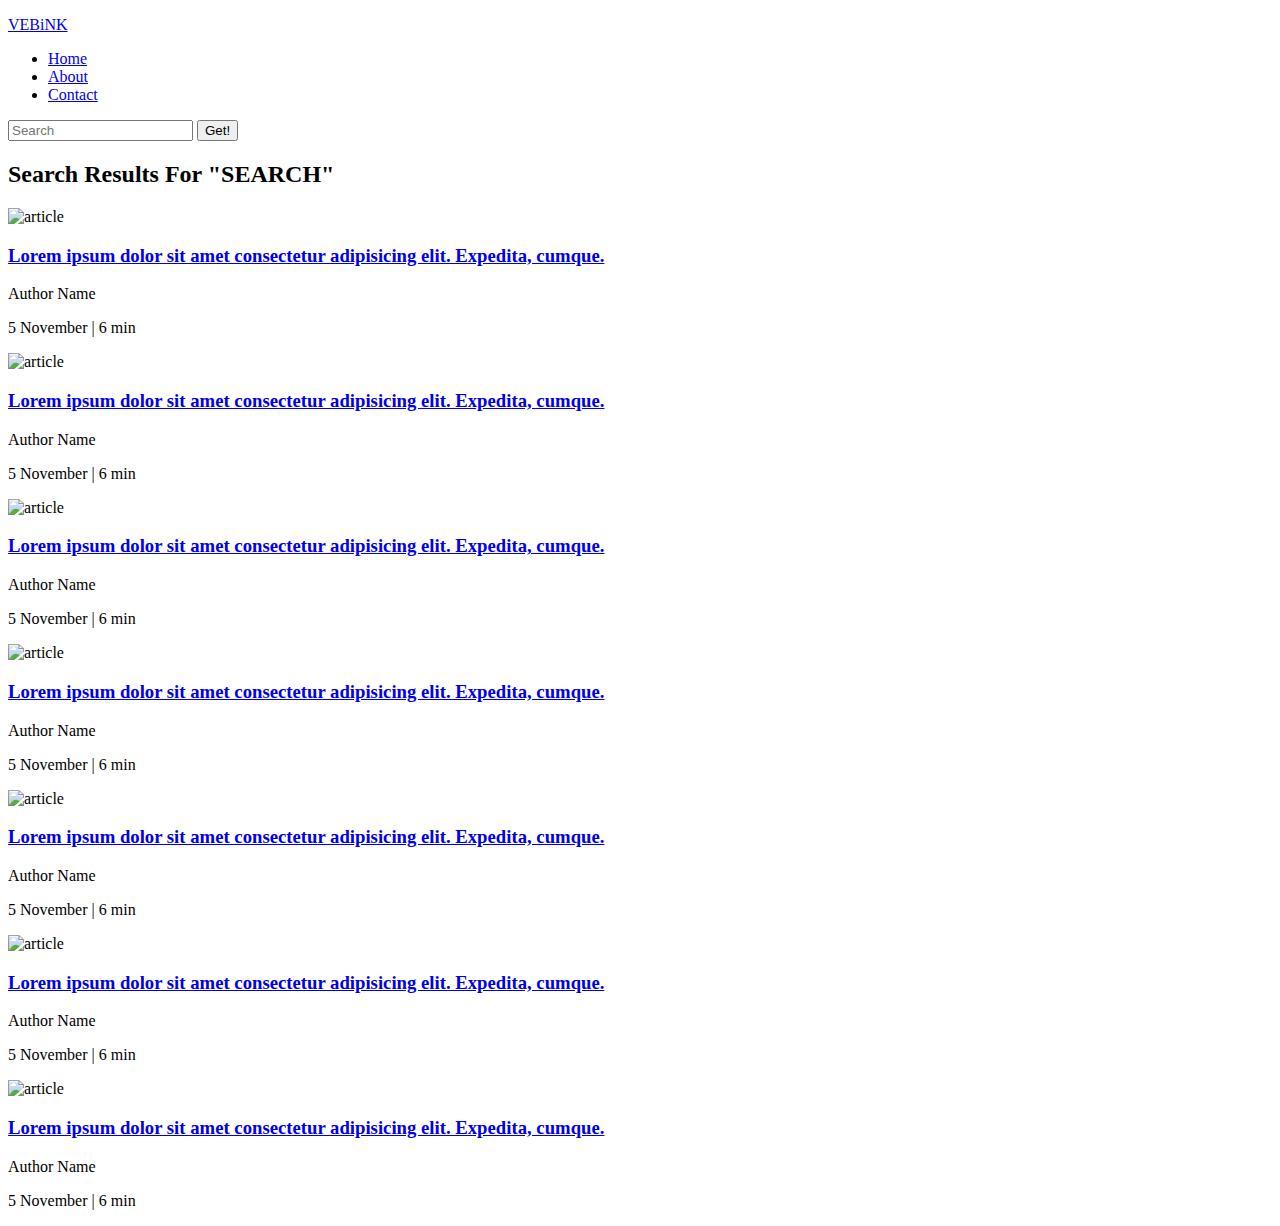
==== search.html @ cbef170e "Update search.html" ====
<!DOCTYPE html>
<html lang="en">

<head>
    <meta charset="UTF-8">
    <meta name="viewport" content="width=device-width, initial-scale=1.0">
    <link rel="stylesheet" href="css/style.css">
    <link rel="stylesheet" href="css/utils.css">
    <link rel="stylesheet" href="css/mobile.css">
    <title>VebInk - Your tech guide is here!</title>
</head>

<body>
<div class="nav sticky">

    <nav class=" navigation max-width-1 ">
        <div class="nav-left">
            <a href="https://amanpatidar110.github.io/AmanPatidar.github.io/">
                <p id="logo">VEBiNK</p>
            </a>
            <ul>
                <li><a href="https://amanpatidar110.github.io/AmanPatidar.github.io/">Home</a></li>
                <li><a href="#">About</a></li>
                <li><a href="https://amanpatidar110.github.io/AmanPatidar.github.io//contact.html">Contact</a></li>
            </ul>
        </div>
        
        
        <div class="nav-right">
            <form action="https://amanpatidar110.github.io/AmanPatidar.github.io//search.html" method="GET">
                <input type="text" placeholder="Search" class="form-input" name="query">
                <button class="btn">Get!</button>
            </form>
        </div>
    </nav>
</div>


    
    <div class="home-articles max-width-1 m-auto font1">
        <h2>Search Results For "SEARCH"</h2>
        

        <div class="article">
            <div class="article-img">
                <img src="https://amanpatidar110.github.io/AmanPatidar.github.io//img/download.png" alt="article">
            </div>

            <div class="article-content">
                <a href="https://amanpatidar110.github.io/AmanPatidar.github.io//blogpost.html">
                    <h3>Lorem ipsum dolor sit amet consectetur adipisicing elit. Expedita, cumque.</h3>
                </a>
                <p>Author Name</p>
                <p>5 November | 6 min</p>
            </div>
        </div>
        
        <div class="article">
            <div class="article-img">
                <img src="https://amanpatidar110.github.io/AmanPatidar.github.io//img/download.png" alt="article">
            </div>

            <div class="article-content">
                <a href="https://amanpatidar110.github.io/AmanPatidar.github.io//blogpost.html">
                    <h3>Lorem ipsum dolor sit amet consectetur adipisicing elit. Expedita, cumque.</h3>
                </a>
                <p>Author Name</p>
                <p>5 November | 6 min</p>
            </div>
        </div>
        
        <div class="article">
            <div class="article-img">
                <img src="https://amanpatidar110.github.io/AmanPatidar.github.io//img/download.png" alt="article">
            </div>

            <div class="article-content">
                <a href="https://amanpatidar110.github.io/AmanPatidar.github.io//blogpost.html">
                    <h3>Lorem ipsum dolor sit amet consectetur adipisicing elit. Expedita, cumque.</h3>
                </a>
                <p>Author Name</p>
                <p>5 November | 6 min</p>
            </div>
        </div>
        
        <div class="article">
            <div class="article-img">
                <img src="https://amanpatidar110.github.io/AmanPatidar.github.io//img/download.png" alt="article">
            </div>

            <div class="article-content">
                <a href="https://amanpatidar110.github.io/AmanPatidar.github.io//blogpost.html">
                    <h3>Lorem ipsum dolor sit amet consectetur adipisicing elit. Expedita, cumque.</h3>
                </a>
                <p>Author Name</p>
                <p>5 November | 6 min</p>
            </div>
        </div>
        
        <div class="article">
            <div class="article-img">
                <img src="https://amanpatidar110.github.io/AmanPatidar.github.io//img/download.png" alt="article">
            </div>

            <div class="article-content">
                <a href="https://amanpatidar110.github.io/AmanPatidar.github.io//blogpost.html">
                    <h3>Lorem ipsum dolor sit amet consectetur adipisicing elit. Expedita, cumque.</h3>
                </a>
                <p>Author Name</p>
                <p>5 November | 6 min</p>
            </div>
        </div>
        
        <div class="article">
            <div class="article-img">
                <img src="https://amanpatidar110.github.io/AmanPatidar.github.io//img/download.png" alt="article">
            </div>

            <div class="article-content">
                <a href="https://amanpatidar110.github.io/AmanPatidar.github.io//blogpost.html">
                    <h3>Lorem ipsum dolor sit amet consectetur adipisicing elit. Expedita, cumque.</h3>
                </a>
                <p>Author Name</p>
                <p>5 November | 6 min</p>
            </div>
        </div>
        
        <div class="article">
            <div class="article-img">
                <img src="https://amanpatidar110.github.io/AmanPatidar.github.io//img/download.png" alt="article">
            </div>

            <div class="article-content">
                <a href="https://amanpatidar110.github.io/AmanPatidar.github.io//blogpost.html">
                    <h3>Lorem ipsum dolor sit amet consectetur adipisicing elit. Expedita, cumque.</h3>
                </a>
                <p>Author Name</p>
                <p>5 November | 6 min</p>
            </div>
        </div>
        

    </div>



    <div class="footer max-width-2 m-auto">

    </div>
</body>

</html>
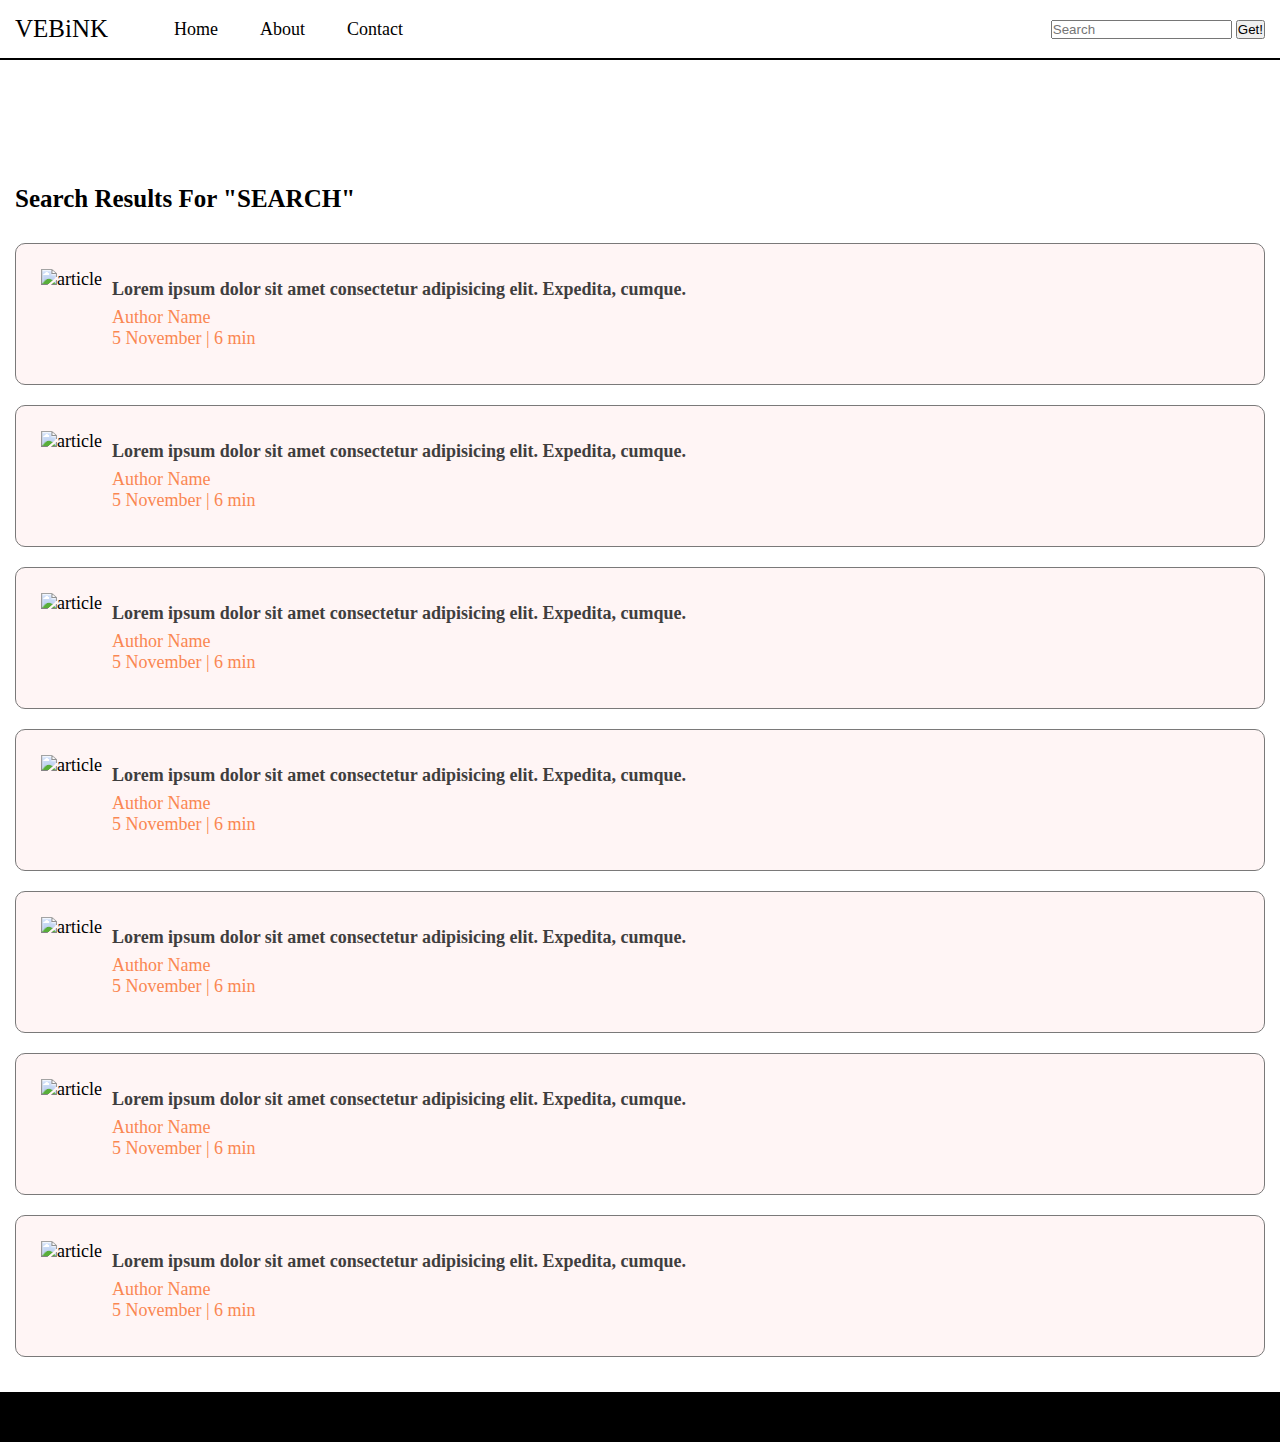
==== commit 19ef9218: "Update search.html" ====
--- a/search.html
+++ b/search.html
@@ -4,9 +4,9 @@
 <head>
     <meta charset="UTF-8">
     <meta name="viewport" content="width=device-width, initial-scale=1.0">
-    <link rel="stylesheet" href="css/style.css">
-    <link rel="stylesheet" href="css/utils.css">
-    <link rel="stylesheet" href="css/mobile.css">
+    <link rel="stylesheet" href="./css/style.css">
+    <link rel="stylesheet" href="./css/utils.css">
+    <link rel="stylesheet" href="./css/mobile.css">
     <title>VebInk - Your tech guide is here!</title>
 </head>
 
@@ -15,19 +15,19 @@
 
     <nav class=" navigation max-width-1 ">
         <div class="nav-left">
-            <a href="https://amanpatidar110.github.io/AmanPatidar.github.io/">
+            <a href="/">
                 <p id="logo">VEBiNK</p>
             </a>
             <ul>
-                <li><a href="https://amanpatidar110.github.io/AmanPatidar.github.io/">Home</a></li>
+                <li><a href="/">Home</a></li>
                 <li><a href="#">About</a></li>
-                <li><a href="https://amanpatidar110.github.io/AmanPatidar.github.io//contact.html">Contact</a></li>
+                <li><a href="./contact.html">Contact</a></li>
             </ul>
         </div>
         
         
         <div class="nav-right">
-            <form action="https://amanpatidar110.github.io/AmanPatidar.github.io//search.html" method="GET">
+            <form action="./search.html" method="GET">
                 <input type="text" placeholder="Search" class="form-input" name="query">
                 <button class="btn">Get!</button>
             </form>
@@ -43,11 +43,11 @@
 
         <div class="article">
             <div class="article-img">
-                <img src="https://amanpatidar110.github.io/AmanPatidar.github.io//img/download.png" alt="article">
+                <img src="./img/download.png" alt="article">
             </div>
 
             <div class="article-content">
-                <a href="https://amanpatidar110.github.io/AmanPatidar.github.io//blogpost.html">
+                <a href="./blogpost.html">
                     <h3>Lorem ipsum dolor sit amet consectetur adipisicing elit. Expedita, cumque.</h3>
                 </a>
                 <p>Author Name</p>
@@ -57,11 +57,11 @@
         
         <div class="article">
             <div class="article-img">
-                <img src="https://amanpatidar110.github.io/AmanPatidar.github.io//img/download.png" alt="article">
+                <img src="./img/download.png" alt="article">
             </div>
 
             <div class="article-content">
-                <a href="https://amanpatidar110.github.io/AmanPatidar.github.io//blogpost.html">
+                <a href="./blogpost.html">
                     <h3>Lorem ipsum dolor sit amet consectetur adipisicing elit. Expedita, cumque.</h3>
                 </a>
                 <p>Author Name</p>
@@ -71,11 +71,11 @@
         
         <div class="article">
             <div class="article-img">
-                <img src="https://amanpatidar110.github.io/AmanPatidar.github.io//img/download.png" alt="article">
+                <img src="./img/download.png" alt="article">
             </div>
 
             <div class="article-content">
-                <a href="https://amanpatidar110.github.io/AmanPatidar.github.io//blogpost.html">
+                <a href="./blogpost.html">
                     <h3>Lorem ipsum dolor sit amet consectetur adipisicing elit. Expedita, cumque.</h3>
                 </a>
                 <p>Author Name</p>
@@ -85,11 +85,11 @@
         
         <div class="article">
             <div class="article-img">
-                <img src="https://amanpatidar110.github.io/AmanPatidar.github.io//img/download.png" alt="article">
+                <img src="./img/download.png" alt="article">
             </div>
 
             <div class="article-content">
-                <a href="https://amanpatidar110.github.io/AmanPatidar.github.io//blogpost.html">
+                <a href="./blogpost.html">
                     <h3>Lorem ipsum dolor sit amet consectetur adipisicing elit. Expedita, cumque.</h3>
                 </a>
                 <p>Author Name</p>
@@ -99,11 +99,11 @@
         
         <div class="article">
             <div class="article-img">
-                <img src="https://amanpatidar110.github.io/AmanPatidar.github.io//img/download.png" alt="article">
+                <img src="./img/download.png" alt="article">
             </div>
 
             <div class="article-content">
-                <a href="https://amanpatidar110.github.io/AmanPatidar.github.io//blogpost.html">
+                <a href="./blogpost.html">
                     <h3>Lorem ipsum dolor sit amet consectetur adipisicing elit. Expedita, cumque.</h3>
                 </a>
                 <p>Author Name</p>
@@ -113,11 +113,11 @@
         
         <div class="article">
             <div class="article-img">
-                <img src="https://amanpatidar110.github.io/AmanPatidar.github.io//img/download.png" alt="article">
+                <img src="./img/download.png" alt="article">
             </div>
 
             <div class="article-content">
-                <a href="https://amanpatidar110.github.io/AmanPatidar.github.io//blogpost.html">
+                <a href="./blogpost.html">
                     <h3>Lorem ipsum dolor sit amet consectetur adipisicing elit. Expedita, cumque.</h3>
                 </a>
                 <p>Author Name</p>
@@ -127,11 +127,11 @@
         
         <div class="article">
             <div class="article-img">
-                <img src="https://amanpatidar110.github.io/AmanPatidar.github.io//img/download.png" alt="article">
+                <img src="./img/download.png" alt="article">
             </div>
 
             <div class="article-content">
-                <a href="https://amanpatidar110.github.io/AmanPatidar.github.io//blogpost.html">
+                <a href="./blogpost.html">
                     <h3>Lorem ipsum dolor sit amet consectetur adipisicing elit. Expedita, cumque.</h3>
                 </a>
                 <p>Author Name</p>
--- a/css/style.css
+++ b/css/style.css
@@ -0,0 +1,173 @@
+*{
+    margin: 0;
+    padding: 0;
+}
+
+.nav {
+    background-color: rgb(255, 255, 255);
+    z-index: 2;
+
+}
+
+.navigation{
+    border-bottom: solid 2px black;
+    /* height: 55px; */
+    background-color: white;
+    display: flex;
+    justify-content: space-between;
+    align-items: center;
+    padding: 15px;
+    margin: auto;
+}
+
+#logo{
+    font-size: 25px;
+    cursor: pointer;
+}
+
+.nav-left a{
+    text-decoration: none;
+    color: black;
+}
+
+
+.nav-left{
+    display: flex;
+    flex-direction: row;
+}
+
+
+
+.nav-left ul li{
+    list-style: none;
+    margin: 0 14px;
+    font-family:  var(--font1);
+    
+}
+
+.nav-left ul {
+    display: flex;
+    align-items: center;
+    margin: 0 45px;
+}
+
+.nav-left ul li a{
+    text-decoration: none;
+    color: black;
+    font-size: 18px;
+    padding: 2px 7px;
+    border-radius: 10px;
+}
+
+.nav-left ul li a:hover{
+    color: white;
+    background-color: rgb(0, 0, 0);
+}
+
+
+
+.content{
+    height: 195px;
+    /* background-color: coral; */
+    display: flex;
+    height: auto;
+    justify-content: center;
+    align-items: center;
+    padding: 50px;
+    position: relative;
+    z-index: -1;
+}
+
+.content::before {
+    content: "";
+    background: url(./img/robo.jpg) ;
+    position: absolute;
+    width: 100%;
+    height: 95%;
+    opacity: 0.35;
+    z-index: -2;
+    border-radius: 10px;
+}
+
+.con-left{
+    display: flex;
+    flex-direction: column;
+    justify-content: center;
+    padding: 0 25px;
+    z-index: 2;
+}
+
+.con-left h2{
+    padding: 10px 0;
+}
+
+.con-rigth{
+    display: flex;
+    align-items: center;
+    justify-content: center;
+}
+
+.con-right img{
+    height: 15vw;
+    width: 15vw;
+    border: 2px solid black;
+    border-radius: 200px;
+}
+
+.home-articles{
+    padding-top: 15px;
+    /* background-color: rgba(252, 165, 165, 0.1); */
+    margin-top: 100px;
+    padding: 15px;
+    border-radius: 10px;
+    /* background-color: rgb(100, 237, 219); */
+}
+
+.home-articles h2{
+    font-size: 25px;
+    padding: 10px 0px;
+}
+
+.article{
+    display: flex;
+    padding: 25px ;
+    font-size: 18px;
+    border: solid rgb(122, 121, 121) 1px;
+        margin: 20px 0;
+        border-radius: 10px;
+        background-color: rgba(252, 165, 165, 0.11);
+}
+
+.article:hover{
+    background-color: rgba(252, 165, 165, 0.2);
+}
+
+.article-img img{
+    height: 125px;
+}
+
+.article-content{
+    padding: 10px;
+    align-self: center;
+}
+
+.article-content a{
+    text-decoration: none;
+    color: rgb(63, 62, 62);
+}
+
+.article-content h3{
+    padding-bottom: 7px;
+    font-size: 18px;
+}
+
+.article-content p{
+    color: rgb(250, 135, 82);
+}
+
+
+
+.footer{
+    height: 50px;
+    background-color: rgb(0, 0, 0);
+}
